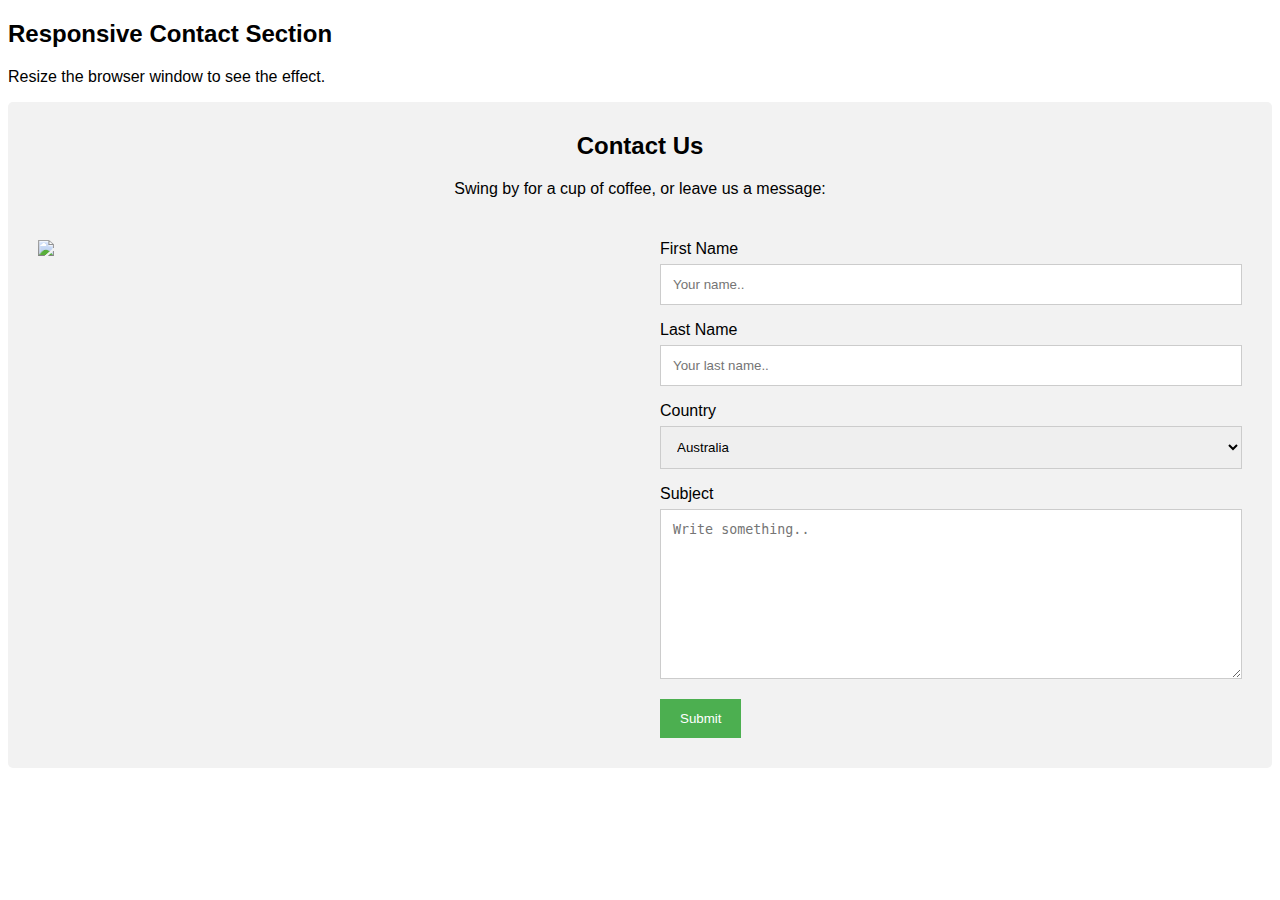
==== docs/kontakt.html @ 3f451926 "links" ====
<!DOCTYPE html>
<html>
<head>
<meta name="viewport" content="width=device-width, initial-scale=1">
<style>
body {
  font-family: Arial, Helvetica, sans-serif;
}

* {
  box-sizing: border-box;
}

/* Style inputs */
input[type=text], select, textarea {
  width: 100%;
  padding: 12px;
  border: 1px solid #ccc;
  margin-top: 6px;
  margin-bottom: 16px;
  resize: vertical;
}

input[type=submit] {
  background-color: #4CAF50;
  color: white;
  padding: 12px 20px;
  border: none;
  cursor: pointer;
}

input[type=submit]:hover {
  background-color: #45a049;
}


.container {
  border-radius: 5px;
  background-color: #f2f2f2;
  padding: 10px;
}


.column {
  float: left;
  width: 50%;
  margin-top: 6px;
  padding: 20px;
}

.row:after {
  content: "";
  display: table;
  clear: both;
}


@media screen and (max-width: 600px) {
  .column, input[type=submit] {
    width: 100%;
    margin-top: 0;
  }
}
</style>
</head>
<body>

<h2>Responsive Contact Section</h2>
<p>Resize the browser window to see the effect.</p>

<div class="container">
  <div style="text-align:center">
    <h2>Contact Us</h2>
    <p>Swing by for a cup of coffee, or leave us a message:</p>
  </div>
  <div class="row">
    <div class="column">
      <img src="/w3images/map.jpg" style="width:100%">
    </div>
    <div class="column">
      <form action="/action_page.php">
        <label for="fname">First Name</label>
        <input type="text" id="fname" name="firstname" placeholder="Your name..">
        <label for="lname">Last Name</label>
        <input type="text" id="lname" name="lastname" placeholder="Your last name..">
        <label for="country">Country</label>
        <select id="country" name="country">
          <option value="australia">Australia</option>
          <option value="canada">Canada</option>
          <option value="usa">USA</option>
        </select>
        <label for="subject">Subject</label>
        <textarea id="subject" name="subject" placeholder="Write something.." style="height:170px"></textarea>
        <input type="submit" value="Submit">
      </form>
    </div>
  </div>
</div>

</body>
</html>
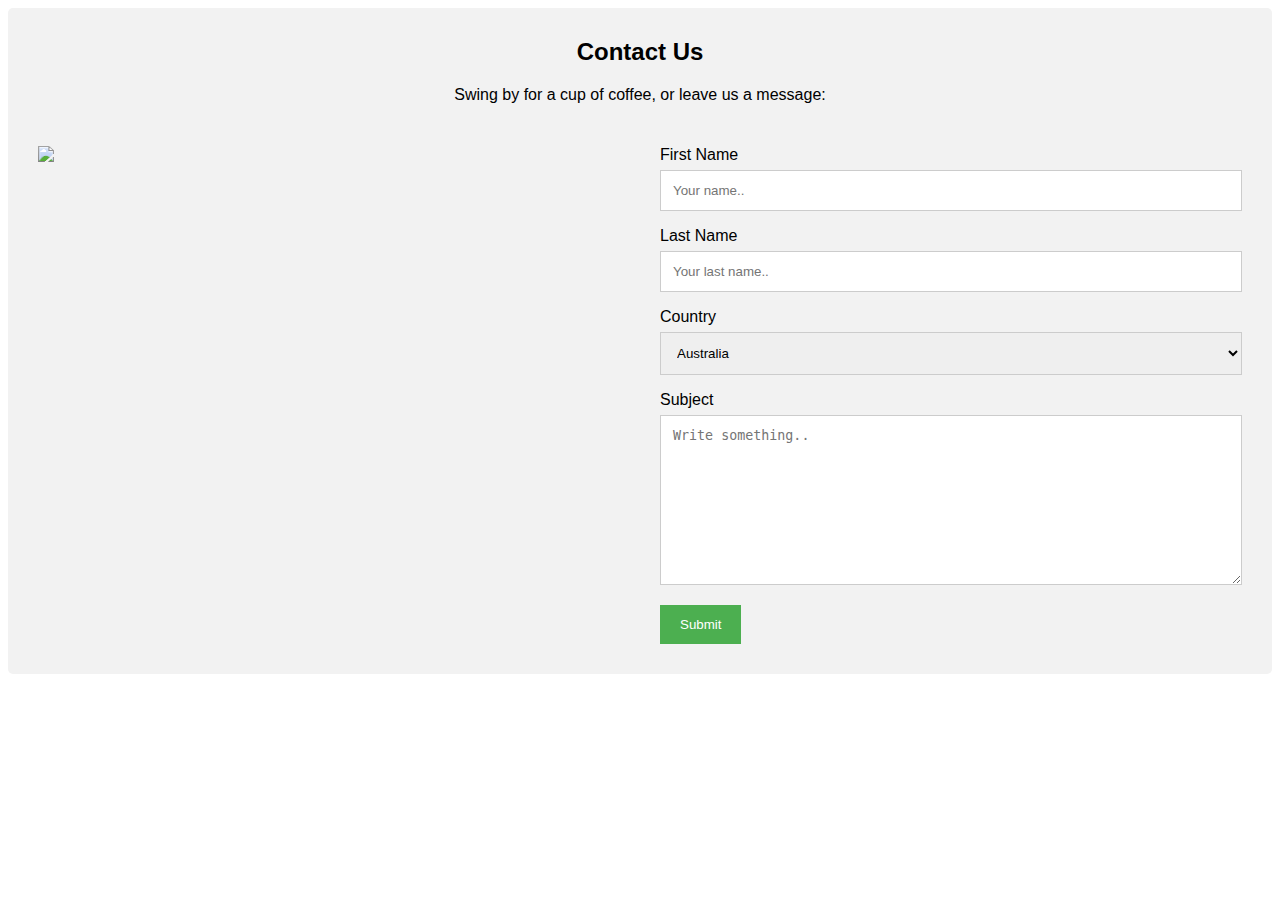
==== commit 63352513: "k" ====
--- a/docs/kontakt.html
+++ b/docs/kontakt.html
@@ -65,8 +65,6 @@
 </head>
 <body>
 
-<h2>Responsive Contact Section</h2>
-<p>Resize the browser window to see the effect.</p>
 
 <div class="container">
   <div style="text-align:center">
